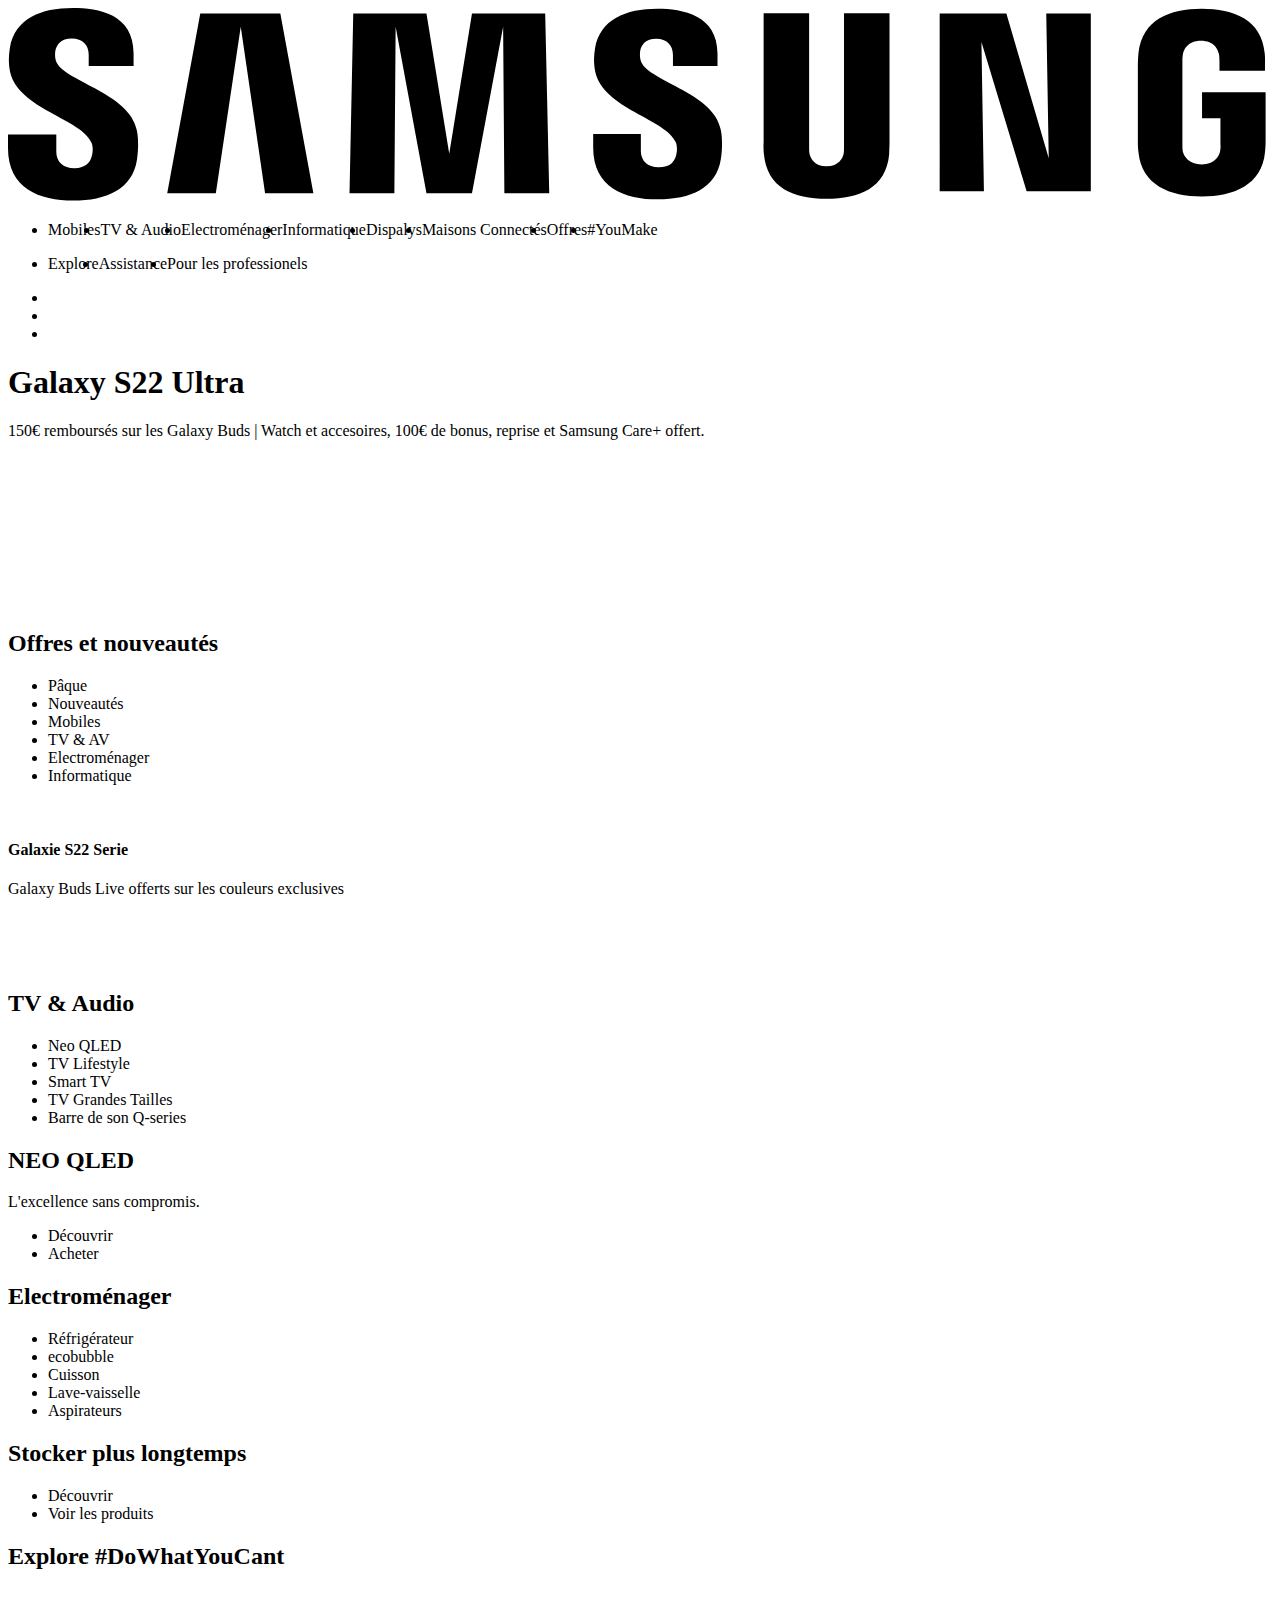
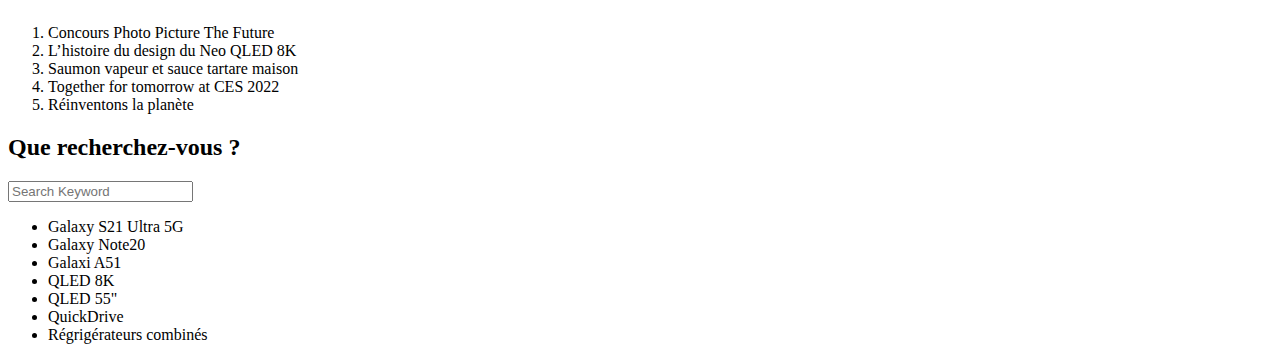
==== samsung/index.html @ 0f364a10 "first commit" ====
<!DOCTYPE html>
<html lang="en">

<head>
    <meta charset="UTF-8">
    <meta http-equiv="X-UA-Compatible" content="IE=edge">
    <meta name="viewport" content="width=device-width, initial-scale=1.0">
    <title>Document</title>
    <script src="https://kit.fontawesome.com/564e987331.js" crossorigin="anonymous"></script>
    <link rel="stylesheet" href="/styles/style.css">
</head>

<body>
    <header class="justify-between">
        <svg xmlns="http://www.w3.org/2000/svg" viewBox="0 0 105 16" focusable="false" class="fb-10">
            <g fill="none" fill-rule="evenodd">
                <path d="M0.964 0H121.507V32H0.964z" transform="translate(-9 -8)"></path>
                <path fill="#000" fill-rule="nonzero"
                    d="M15.937 19.184c.155.363.104.829.026 1.114-.13.492-.466 1.01-1.45 1.01-.931 0-1.5-.544-1.5-1.347v-1.45H9v1.14C9 22.99 11.614 24 14.436 24c2.692 0 4.918-.932 5.28-3.417.181-1.295.052-2.123-.026-2.46-.62-3.133-6.29-4.065-6.73-5.8-.077-.31-.051-.62-.026-.776.104-.466.44-1.01 1.372-1.01.88 0 1.398.544 1.398 1.346v.933h3.728v-1.062C19.432 8.492 16.507 8 14.384 8c-2.666 0-4.815.88-5.229 3.314-.103.673-.13 1.269.026 2.02.673 3.028 5.98 3.909 6.756 5.85zm48.534-.025c.155.362.103.828.026 1.087-.13.492-.466.984-1.45.984-.932 0-1.475-.544-1.475-1.347V18.46h-3.96v1.139c0 3.288 2.588 4.297 5.383 4.297 2.667 0 4.867-.906 5.23-3.391.18-1.269.05-2.123-.027-2.434-.621-3.107-6.238-4.013-6.652-5.747-.078-.311-.052-.622-.026-.777.104-.466.414-.984 1.346-.984.854 0 1.372.544 1.372 1.346v.907h3.701V11.78c0-3.21-2.899-3.728-4.995-3.728-2.615 0-4.763.88-5.177 3.288-.104.647-.13 1.243.026 1.993.673 3.03 5.927 3.91 6.678 5.826zm30.984 1.32l-.207-12.013h3.701v14.757h-5.332l-3.753-12.401.207 12.401h-3.676V8.466h5.54l3.52 12.013zM28.335 9.553l-2.07 13.826h-4.038l2.744-14.913h6.652l2.744 14.913h-4.012l-2.02-13.826zm21.796 0L47.542 23.38h-3.779L41.201 9.553l-.104 13.826H37.37l.31-14.913h6.083l1.89 11.65 1.89-11.65h6.082l.337 14.913h-3.728l-.103-13.826zm26.868 11.6c1.035 0 1.372-.726 1.424-1.088.026-.156.026-.389.026-.57V8.44h3.779V19.16c0 .284-.026.828-.026.983-.259 2.797-2.46 3.703-5.203 3.703-2.744 0-4.944-.906-5.203-3.703-.026-.155-.052-.699-.026-.983V8.44h3.78v11.055c0 .181 0 .414.025.57.078.388.389 1.087 1.424 1.087zm31.165-.156c1.087 0 1.45-.7 1.527-1.088.026-.18.052-.388.026-.57v-2.174h-1.527V14.99h5.28v4.013c0 .285 0 .492-.051.984-.259 2.719-2.615 3.676-5.255 3.676-2.64 0-4.996-.957-5.254-3.676-.052-.492-.052-.699-.052-.984v-6.291c0-.259.026-.725.052-.984.336-2.796 2.588-3.676 5.254-3.676 2.64 0 4.97.88 5.229 3.676.052.466.026.984.026.984v.492h-3.78v-.829s0-.362-.051-.57c-.078-.336-.362-1.087-1.501-1.087-1.088 0-1.398.725-1.476 1.088-.052.207-.052.466-.052.699v6.835c0 .181 0 .388.026.57.104.414.492 1.087 1.58 1.087z"
                    transform="translate(-9 -8)"></path>
            </g>
        </svg>
        <nav style="flex-basis: 50%;">
            <ul style="display: -webkit-box;" class="no-list">
                <li class="fb-5">Mobiles</li>
                <li class="fb-5">TV & Audio</li>
                <li class="fb-5">Electroménager</li>
                <li class="fb-5">Informatique</li>
                <li class="fb-5">Dispalys</li>
                <li class="fb-5">Maisons Connectés</li>
                <li class="fb-5">Offres</li>
                <li class="fb-5">#YouMake</li>
            </ul>
        </nav>
        <nav style="flex-basis: 5%;">
            <ul style="display: -webkit-box;">
                <li>Explore</li>
                <li>Assistance</li>
                <li>Pour les professionels</li>
            </ul>
        </nav>
        <nav style="flex-basis: 5%;">
            <ul>
                <li>
                    <i class="fa-solid fa-magnifying-glass"></i>
                </li>
                <li>
                    <i class="fa-solid fa-cart-shopping"></i>
                </li>
                <li>
                    <i class="fa-solid fa-user"></i>
                </li>
            </ul>
        </nav>
    </header>
    <div class="carrousel">
        <div class="description">
            <h1>Galaxy S22 Ultra</h1>
            <p>150€ remboursés sur les Galaxy Buds | Watch et accesoires, 100€ de bonus, reprise et Samsung Care+
                offert.</p>
        </div>
        <video autoplay loop width="250">
            <source src="/assets/videos/Home_B0_KV_Main-KV_1440x640_pc.webm" type="video/webm">
        </video>
    </div>
    <section>
        <h2 class="text-center">Offres et nouveautés</h2>
        <nav>
            <ul class="w-50 m-auto justify-between weight-6">
                <li>Pâque</li>
                <li>Nouveautés</li>
                <li>Mobiles</li>
                <li>TV & AV</li>
                <li>Electroménager</li>
                <li>Informatique</li>
            </ul>
        </nav>
        <div class="flex list_products__blue w-90 m-auto">
            <article class="list_products__blue_product fb-50 container_zoom" style="margin: 1em;">
                <img src="/assets/images/paques-684x6841.jpg" alt="" class="zoom">
            </article>
            <div class="flex fb-50">
                <div class="fb-50">
                    <article class="list_products__blue_product">
                        <div class="content">
                            <h4>Galaxie S22 Serie</h4>
                            <div class="text-center">Galaxy Buds Live offerts sur les couleurs exclusives</div>
                        </div>
                        <img src="/assets/images/pod_desk_smartphone.webp" alt="">
                    </article>
                    <article class="list_products__blue_product">
                        <img src="/assets/images/pod_desk_tv.webp" alt="">
                    </article>
                </div>
                <div class="fb-50">
                    <article class="list_products__blue_product">
                        <img src="/assets/images/pod_desk_wearable.webp" alt="">
                    </article>
                    <article class="list_products__blue_product">
                        <img src="/assets/images/pod_desk_electro.webp" alt="">
                    </article>
                </div>
            </div>
        </div>
    </section>
    <section class="w-90 fond-image">
        <article>
            <div class="content">
                <h2>TV & Audio</h2>
                <nav class="w-50 m-auto">
                    <ul class="justify-between">
                        <li>Neo QLED</li>
                        <li>TV Lifestyle</li>
                        <li>Smart TV</li>
                        <li>TV Grandes Tailles</li>
                        <li>Barre de son Q-series</li>
                    </ul>
                </nav>
            </div>
            <div class="bottom_content">
                <h2>NEO QLED</h2>
                <p>L'excellence sans compromis.</p>
                <nav>
                    <ul>
                        <li>Découvrir</li>
                        <li>Acheter</li>
                    </ul>
                </nav>
            </div>
        </article>
        <article>
            <div class="content">
                <h2>Electroménager</h2>
                <nav class="w-50 m-auto">
                    <ul class="justify-between">
                        <li>Réfrigérateur</li>
                        <li>ecobubble</li>
                        <li>Cuisson</li>
                        <li>Lave-vaisselle</li>
                        <li>Aspirateurs</li>
                    </ul>
                </nav>
            </div>
            <div class="bottom_content">
                <h2>Stocker plus longtemps</h2>
                <nav>
                    <ul>
                        <li>Découvrir</li>
                        <li>Voir les produits</li>
                    </ul>
                </nav>
            </div>
        </article>
    </section>
    <section class="dowhatyoucant">
        <h2 class="text-center">Explore #DoWhatYouCant</h2>
        <div class="flex">
            <div class="fb-50">
                <div class="container_zoom">
                    <img src="/assets/images/684x684.webp" alt="" class="zoom">
                </div>
            </div>
            <div class="fb-50">
                <nav>
                    <ol>
                        <li>
                            <span>Concours Photo Picture The Future</span>
                        </li>
                        <li>
                            <span>L’histoire du design du Neo QLED 8K</span>
                        </li>
                        <li>
                            <span>Saumon vapeur et sauce tartare maison</span>
                        </li>
                        <li>
                            <span>Together for tomorrow at CES 2022</span>
                        </li>
                        <li>
                            <span>Réinventons la planète</span>
                        </li>
                    </ol>
                </nav>
            </div>
        </div>
    </section>
    <section class="search">
        <h2 class="text-center">Que recherchez-vous ?</h2>
        <form action="#" class="m-auto">
            <input type="text" name="search" id="" placeholder="Search Keyword">
        </form>
        <ul class="suggest_key_words flex w-50 no-list m-auto flew-wrap justify-center">
            <li>Galaxy S21 Ultra 5G</li>
            <li>Galaxy Note20</li>
            <li>Galaxi A51</li>
            <li>QLED 8K</li>
            <li>QLED 55"</li>
            <li>QuickDrive</li>
            <li>Régrigérateurs combinés</li>
        </ul>
    </section>
</body>

</html>
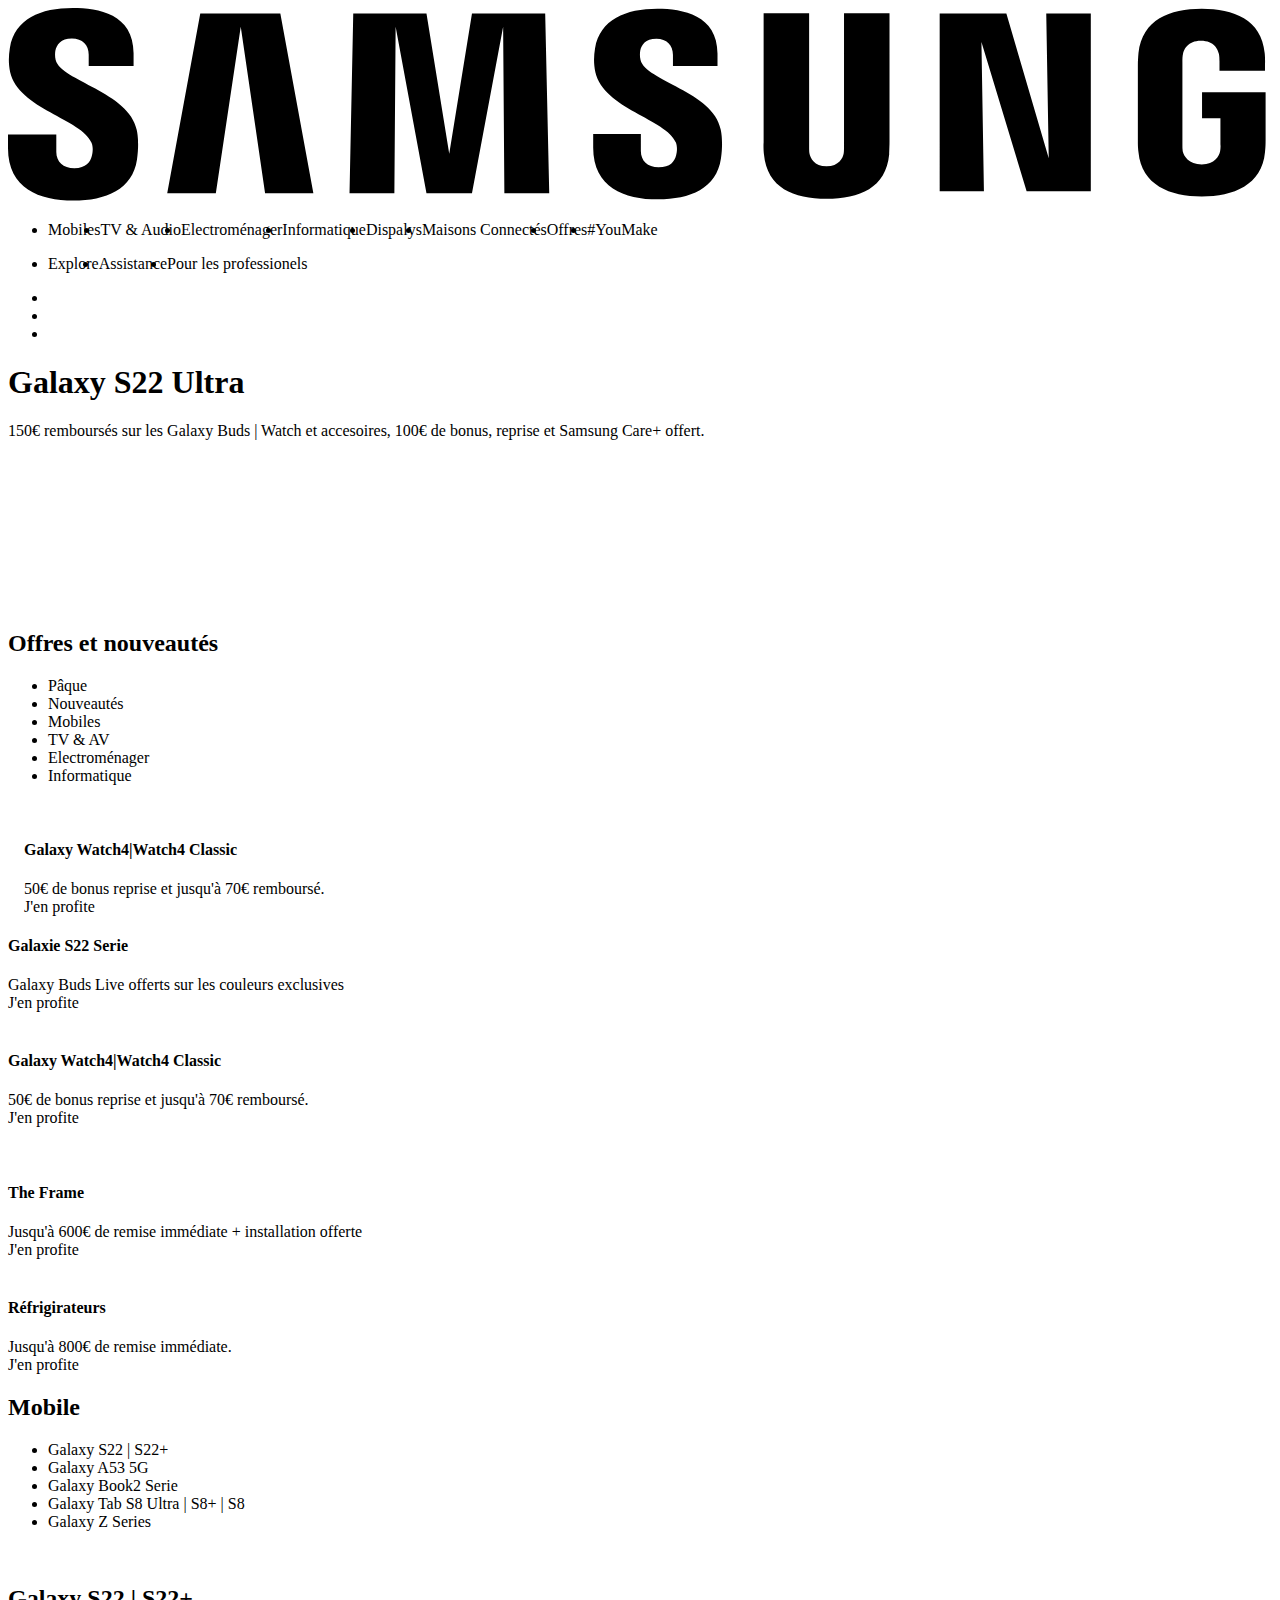
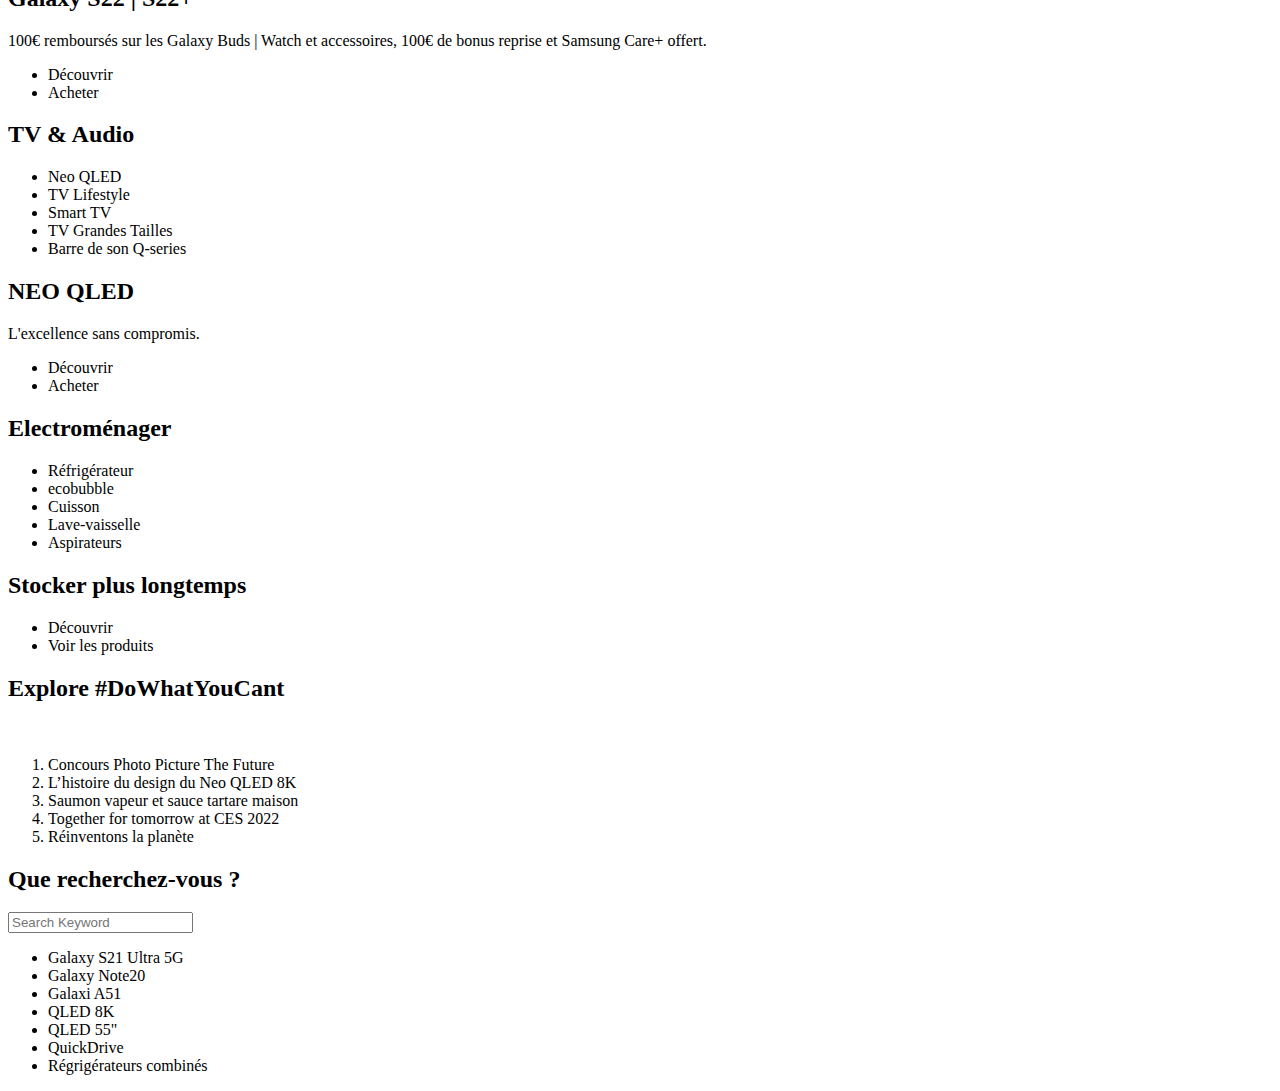
==== commit dd14130a: "Nouvelle version" ====
--- a/samsung/index.html
+++ b/samsung/index.html
@@ -64,7 +64,7 @@
         </video>
     </div>
     <section>
-        <h2 class="text-center">Offres et nouveautés</h2>
+        <h2 class="text-center mt-1 mb-3">Offres et nouveautés</h2>
         <nav>
             <ul class="w-50 m-auto justify-between weight-6">
                 <li>Pâque</li>
@@ -75,35 +75,93 @@
                 <li>Informatique</li>
             </ul>
         </nav>
-        <div class="flex list_products__blue w-90 m-auto">
+        <div class="flex list_products__blue m-auto">
             <article class="list_products__blue_product fb-50 container_zoom" style="margin: 1em;">
                 <img src="/assets/images/paques-684x6841.jpg" alt="" class="zoom">
+                <div class="content">
+                    <h4>Galaxy Watch4|Watch4 Classic</h4>
+                    <div class="text-center text">50€ de bonus reprise et jusqu'à 70€ remboursé.</div>
+                    <div class="profiter">
+                        J'en profite
+                    </div>
+                </div>
             </article>
             <div class="flex fb-50">
                 <div class="fb-50">
                     <article class="list_products__blue_product">
                         <div class="content">
                             <h4>Galaxie S22 Serie</h4>
-                            <div class="text-center">Galaxy Buds Live offerts sur les couleurs exclusives</div>
-                        </div>
-                        <img src="/assets/images/pod_desk_smartphone.webp" alt="">
-                    </article>
-                    <article class="list_products__blue_product">
-                        <img src="/assets/images/pod_desk_tv.webp" alt="">
+                            <div class="text-center text">Galaxy Buds Live offerts sur les couleurs exclusives</div>
+                            <div class="profiter">
+                                J'en profite
+                            </div>
+                        </div>
+                        <img src="/assets/images/pod_desk_smartphone.webp" alt="" class="zoom">
+                    </article>
+                    <article class="list_products__blue_product">
+                        <div class="content">
+                            <h4>Galaxy Watch4|Watch4 Classic</h4>
+                            <div class="text-center text">50€ de bonus reprise et jusqu'à 70€ remboursé.</div>
+                            <div class="profiter">
+                                J'en profite
+                            </div>
+                        </div>
+                        <div class="container_zoom">
+                            <img src="/assets/images/pod_desk_wearable.webp" alt="" class="zoom">
+                        </div>
                     </article>
                 </div>
                 <div class="fb-50">
                     <article class="list_products__blue_product">
-                        <img src="/assets/images/pod_desk_wearable.webp" alt="">
-                    </article>
-                    <article class="list_products__blue_product">
-                        <img src="/assets/images/pod_desk_electro.webp" alt="">
-                    </article>
-                </div>
-            </div>
-        </div>
-    </section>
-    <section class="w-90 fond-image">
+                        <img src="/assets/images/pod_desk_tv.webp" alt="" class="zoom">
+                        <div class="content">
+                            <h4>The Frame</h4>
+                            <div class="text-center text">Jusqu'à 600€ de remise immédiate + installation offerte</div>
+                            <div class="profiter">
+                                J'en profite
+                            </div>
+                        </div>
+                    </article>
+                    <article class="list_products__blue_product">
+                        <img src="/assets/images/pod_desk_electro.webp" alt="" class="zoom">
+                        <div class="content">
+                            <h4>Réfrigirateurs</h4>
+                            <div class="text-center text">Jusqu'à 800€ de remise immédiate.</div>
+                            <div class="profiter">
+                                J'en profite
+                            </div>
+                        </div>
+                    </article>
+                </div>
+            </div>
+        </div>
+    </section>
+    <section class="phone mt-7">
+        <h2 class="text-center">Mobile</h2>
+        <nav>
+            <ul class="justify-between w-60 m-auto">
+                <li>Galaxy S22 | S22+</li>
+                <li>Galaxy A53 5G</li>
+                <li>Galaxy Book2 Serie</li>
+                <li>Galaxy Tab S8 Ultra | S8+ | S8</li>
+                <li>Galaxy Z Series</li>
+            </ul>
+        </nav>
+        <div class="w-55 m-auto image">
+            <img src="/assets/images/s22-743x418.webp" alt="">
+        </div>
+        <div class="text-center">
+            <h2>Galaxy S22 | S22+</h2>
+            <p>100€ remboursés sur les Galaxy Buds | Watch et accessoires, 100€ de bonus reprise et Samsung Care+ offert.</p> 
+            <nav class="efg">
+                <ul>
+                    <li>Découvrir</li>
+                    <li class="button_noir">Acheter</li>
+                </ul>
+            </nav>
+        </div>
+    </section>
+    <section class="w-90 fond-image mt-5">
         <article>
             <div class="content">
                 <h2>TV & Audio</h2>
@@ -120,7 +178,7 @@
             <div class="bottom_content">
                 <h2>NEO QLED</h2>
                 <p>L'excellence sans compromis.</p>
-                <nav>
+                <nav class="efg">
                     <ul>
                         <li>Découvrir</li>
                         <li>Acheter</li>
@@ -143,7 +201,7 @@
             </div>
             <div class="bottom_content">
                 <h2>Stocker plus longtemps</h2>
-                <nav>
+                <nav class="efg">
                     <ul>
                         <li>Découvrir</li>
                         <li>Voir les produits</li>
@@ -154,7 +212,7 @@
     </section>
     <section class="dowhatyoucant">
         <h2 class="text-center">Explore #DoWhatYouCant</h2>
-        <div class="flex">
+        <div class="flex align-start">
             <div class="fb-50">
                 <div class="container_zoom">
                     <img src="/assets/images/684x684.webp" alt="" class="zoom">
